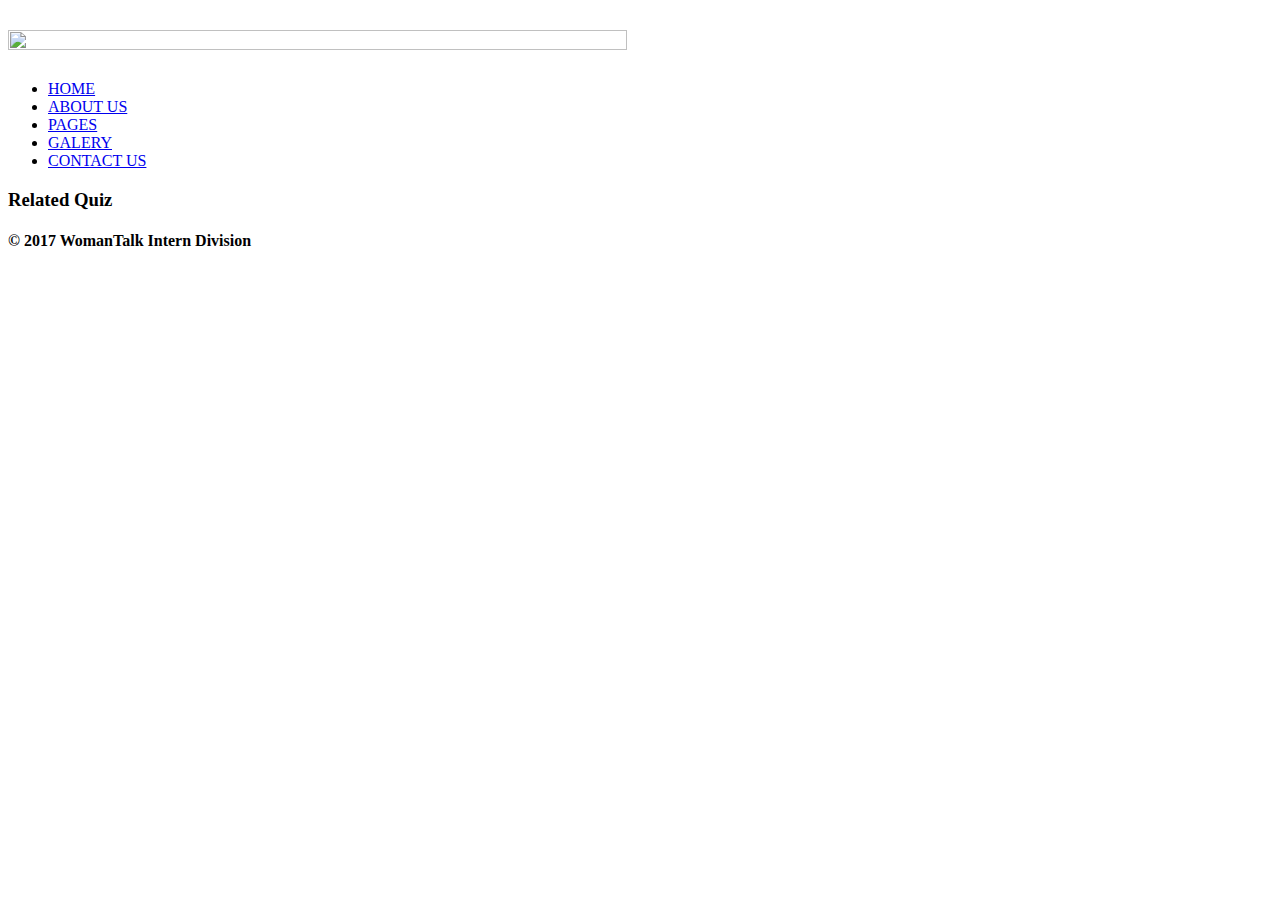
==== src/main/resources/templates/question.html @ 7ccd887f "new branch for updated project" ====
<!DOCTYPE html>
<html xmlns:th="http://www.thymeleaf.org">
<head>
    <title>Fun Quiz | Womantalk Intern Division</title>
    <link rel="icon" type="image/png" th:href="@{images/titlewt.ico}" />

    <!-- meta tags -->
    <meta name="viewport" content="width=device-width, initial-scale=1"/>
    <meta http-equiv="Content-Type" content="text/html; charset=utf-8" />
    <script type="application/x-javascript"> addEventListener("load", function() { setTimeout(hideURLbar, 0); }, false); function hideURLbar(){ window.scrollTo(0,1); } </script>
    <!-- //meta tags -->

    <!-- Custom Theme files -->
    <link th:href="@{css/bootstrap.css}" type="text/css" rel="stylesheet" media="all"/>
    <link th:href="@{css/style.css}" type="text/css" rel="stylesheet" media="all"/>
    <link th:href="@{css/app.css}" type="text/css" rel="stylesheet" media="all"/>
    <link th:href="@{css/content.css}" type="text/css" rel="stylesheet" media="all"/>
    <link rel="stylesheet" th:href="@{css/flexslider.css}" type="text/css" media="screen" />
    <link th:href="@{css/font-awesome.css}" rel="stylesheet"/>
    <!-- //Custom Theme files -->

    <!-- js -->
    <script th:src="@{js/jquery-1.11.1.min.js}"></script>
    <!-- //js -->

</head>

<body>
<!-- header -->
<div class="header">
    <nav class="navbar navbar-default">
        <div class="container">
            <div class="navbar-left">
                <h1><a href="index.html"><img src="images/womantalk.png" width="70%" height="5%"/></a></h1>
            </div>
            <div class="navbar-custom-menu">
                <ul class="nav navbar-nav navbar-right">
                    <li class="active"><a href="index.html">HOME</a></li>
                    <li><a href="https://womantalk.com/" class="link link--yaku">ABOUT US</a></li>
                    <li><a href="https://womantalk.com/" class="link link--yaku">PAGES</a></li>
                    <li><a href="https://womantalk.com/" class="link link--yaku">GALERY</a></li>
                    <li><a href="https://womantalk.com/" class="link link--yaku">CONTACT US</a></li>
                </ul>
            </div>
        </div>
    </nav>
</div>
<!-- //header -->

<!-- Content -->
<div id="content-wrapper">
    <div id="content">
        <div class="container">
            <div class="row">
                <div class="9u 12u(mobile)">
                    <section>
                        <header>
                            <h3 class="w3ltitle"><div id="judul_quiz"></div></h3>
                        </header>
                        <div id="list_question" class="container">

                        </div>
                    </section>
                </div>

                <div class="3u 12u(mobile)">
                    <section>
                        <header>
                            <h3 class="w3ltitle">Related <span>Quiz</span></h3>
                        </header>

                        <div class="w3ls-pince">
                            <h4><a href="#"><div id="trendingQuiz"></div></a></h4>
                        </div>

                    </section>
                </div>
            </div>
        </div>
    </div>
</div>
<!--content-->

<!-- footer -->
<div class="footer">

    <!-- copy-right -->
    <div class="copy-right agileits-w3layouts">
        <div class="container">
            <p><b>© 2017 WomanTalk Intern Division</b></p>
        </div>
    </div>
    <!-- //copy-right -->
</div>
<!-- //footer -->
<!-- start-smooth-scrolling-->
<script type="text/javascript" th:src="@{js/move-top.js}"></script>
<script type="text/javascript" th:src="@{js/easing.js}"></script>
<script type="text/javascript">
    jQuery(document).ready(function($) {
        $(".scroll").click(function(event){
            event.preventDefault();

            $('html,body').animate({scrollTop:$(this.hash).offset().top},1000);
        });
    });
</script>
<!-- //end-smooth-scrolling -->
<!-- smooth-scrolling-of-move-up -->
<script type="text/javascript">
    $(document).ready(function() {
        /*
         var defaults = {
         containerID: 'toTop', // fading element id
         containerHoverID: 'toTopHover', // fading element hover id
         scrollSpeed: 1200,
         easingType: 'linear'
         };
         */

        $().UItoTop({ easingType: 'easeOutQuart' });

    });
</script>
<!-- //smooth-scrolling-of-move-up -->
<!-- Bootstrap core JavaScript
================================================== -->
<!-- Placed at the end of the document so the pages load faster -->
<script th:src="@{js/bootstrap.js}"></script>
</body>
</html>
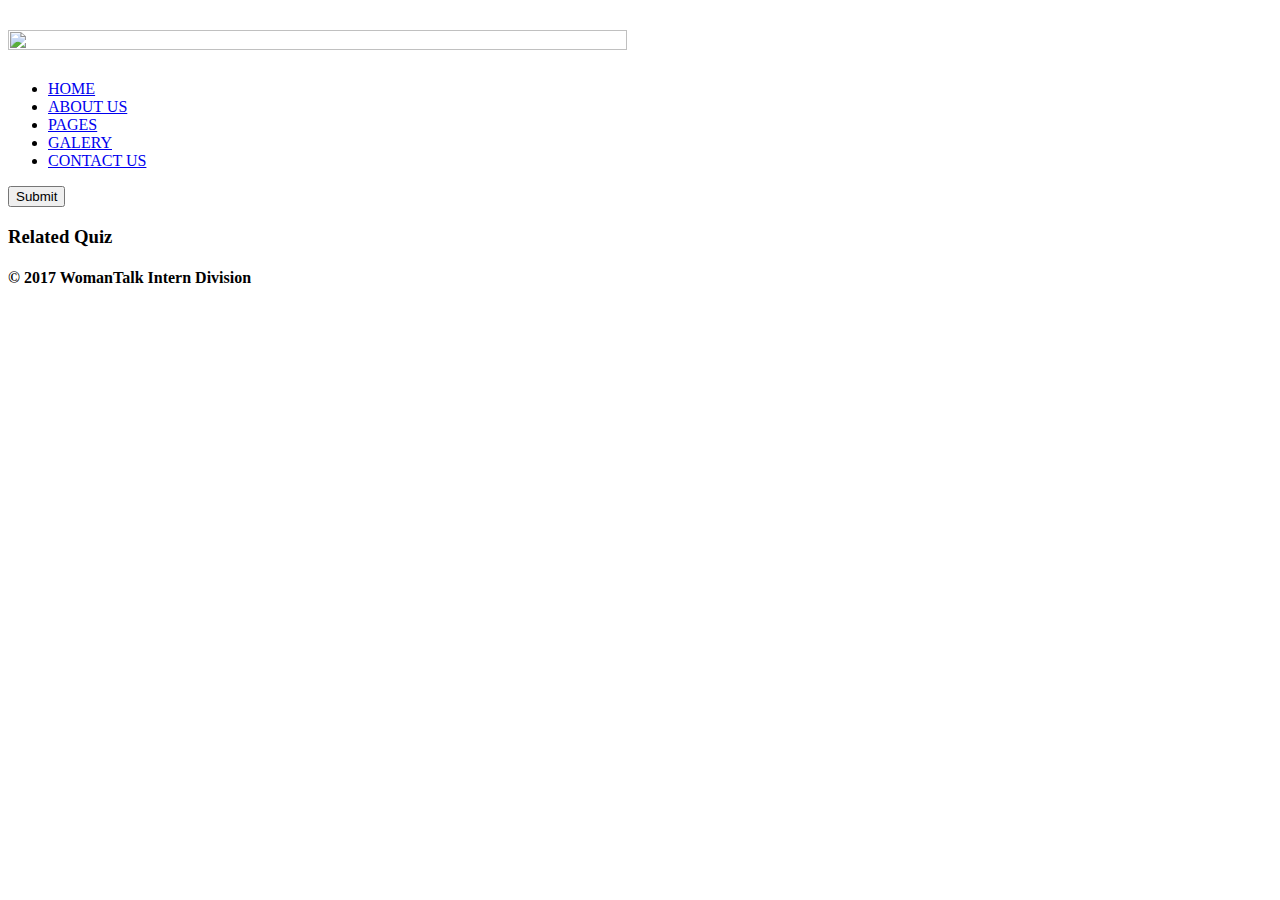
==== commit e691be0c: "merge" ====
--- a/src/main/resources/templates/question.html
+++ b/src/main/resources/templates/question.html
@@ -20,8 +20,12 @@
     <!-- //Custom Theme files -->
 
     <!-- js -->
+
+    <!-- //xjs -->
     <script th:src="@{js/jquery-1.11.1.min.js}"></script>
-    <!-- //js -->
+
+    <script src="https://code.jquery.com/jquery-1.10.2.js"></script>
+    <!-- //xjs -->
 
 </head>
 
@@ -54,12 +58,16 @@
             <div class="row">
                 <div class="9u 12u(mobile)">
                     <section>
-                        <header>
-                            <h3 class="w3ltitle"><div id="judul_quiz"></div></h3>
-                        </header>
-                        <div id="list_question" class="container">
 
+                        <div id="list_question">
                         </div>
+                        <div>
+                            <button id= "button" class="btn btn-info btn-block">Submit</button>
+                            <div id = "result" class="bg-warning">
+                                <result id ="word" style="display: none">You Got </result>
+                            </div>
+                        </div>
+
                     </section>
                 </div>
 
@@ -117,9 +125,7 @@
          easingType: 'linear'
          };
          */
-
         $().UItoTop({ easingType: 'easeOutQuart' });
-
     });
 </script>
 <!-- //smooth-scrolling-of-move-up -->
@@ -127,5 +133,10 @@
 ================================================== -->
 <!-- Placed at the end of the document so the pages load faster -->
 <script th:src="@{js/bootstrap.js}"></script>
+<!--<script th:src="@{js/pages/main.js}"></script>-->
+
+<script th:src="@{js/pages/script.js}"></script>
+<script th:src="@{js/pages/question.js}"></script>
+
 </body>
 </html>